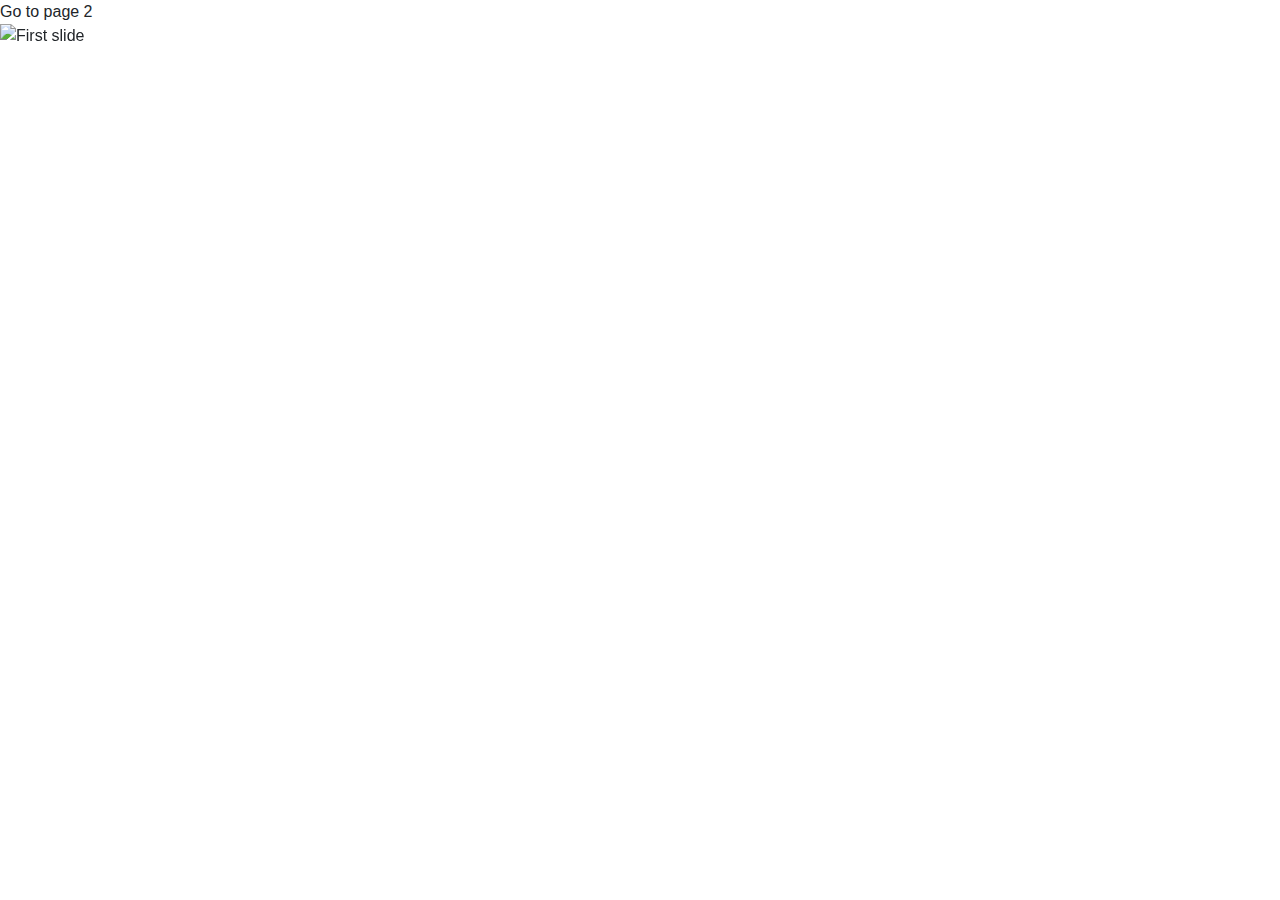
==== first-page.html @ 1d710f5e "rename files" ====
<!DOCTYPE html>
<html lang="en">

<head>
    <meta charset="UTF-8">
    <meta name="viewport" content="width=device-width, initial-scale=1.0">
    <meta http-equiv="X-UA-Compatible" content="ie=edge">
    <title>Part 1</title>
    <link rel="stylesheet" href="first-page.css">
    <link rel="stylesheet" href="https://maxcdn.bootstrapcdn.com/bootstrap/4.0.0/css/bootstrap.min.css" integrity="sha384-Gn5384xqQ1aoWXA+058RXPxPg6fy4IWvTNh0E263XmFcJlSAwiGgFAW/dAiS6JXm" crossorigin="anonymous">
</head>

<body>
    <a href="second-page.html">Go to page 2</a>
    <div id="carouselExampleIndicators" class="carousel slide" data-ride="carousel">
        <ol class="carousel-indicators">
            <li data-target="#carouselExampleIndicators" data-slide-to="0" class="active"></li>
            <li data-target="#carouselExampleIndicators" data-slide-to="1"></li>
            <li data-target="#carouselExampleIndicators" data-slide-to="2"></li>
            <li data-target="#carouselExampleIndicators" data-slide-to="3"></li>
            <li data-target="#carouselExampleIndicators" data-slide-to="4"></li>
            <li data-target="#carouselExampleIndicators" data-slide-to="5"></li>
        </ol>
        <div class="carousel-inner">
            <div class="carousel-item active">
                <img class="d-block w-100" src="https://s3.amazonaws.com/s3.kluvfm.radio.com/styles/delta__775x515/s3/dreamstime_xxl_45116795.jpg?itok=vnm0zmRE" alt="First slide">
            </div>
            <div class="carousel-item">
                <img class="d-block w-100" src="https://s3.amazonaws.com/s3.kluvfm.radio.com/styles/delta__775x515/s3/dreamstime_xxl_45116795.jpg?itok=vnm0zmRE" alt="Second slide">
            </div>
            <div class="carousel-item">
                <img class="d-block w-100" src="https://s3.amazonaws.com/s3.kluvfm.radio.com/styles/delta__775x515/s3/dreamstime_xxl_45116795.jpg?itok=vnm0zmRE" alt="Third slide">
            </div>
            <div class="carousel-item">
                <img class="d-block w-100" src="https://s3.amazonaws.com/s3.kluvfm.radio.com/styles/delta__775x515/s3/dreamstime_xxl_45116795.jpg?itok=vnm0zmRE" alt="Fourth slide">
            </div>
            <div class="carousel-item">
                <img class="d-block w-100" src="https://s3.amazonaws.com/s3.kluvfm.radio.com/styles/delta__775x515/s3/dreamstime_xxl_45116795.jpg?itok=vnm0zmRE" alt="Fifth slide">
            </div>
        </div>
        <a class="carousel-control-prev" href="#carouselExampleIndicators" role="button" data-slide="prev">
            <span class="carousel-control-prev-icon" aria-hidden="true"></span>
            <span class="sr-only">Previous</span>
        </a>
        <a class="carousel-control-next" href="#carouselExampleIndicators" role="button" data-slide="next">
            <span class="carousel-control-next-icon" aria-hidden="true"></span>
            <span class="sr-only">Next</span>
        </a>
    </div>

    <script src="https://code.jquery.com/jquery-3.2.1.slim.min.js" integrity="sha384-KJ3o2DKtIkvYIK3UENzmM7KCkRr/rE9/Qpg6aAZGJwFDMVNA/GpGFF93hXpG5KkN"
        crossorigin="anonymous"></script>
    <script src="https://cdnjs.cloudflare.com/ajax/libs/popper.js/1.12.9/umd/popper.min.js" integrity="sha384-ApNbgh9B+Y1QKtv3Rn7W3mgPxhU9K/ScQsAP7hUibX39j7fakFPskvXusvfa0b4Q"
        crossorigin="anonymous"></script>
    <script src="https://maxcdn.bootstrapcdn.com/bootstrap/4.0.0/js/bootstrap.min.js" integrity="sha384-JZR6Spejh4U02d8jOt6vLEHfe/JQGiRRSQQxSfFWpi1MquVdAyjUar5+76PVCmYl"
        crossorigin="anonymous"></script>
</body>

</html>
---- first-page.css ----
a, a:hover {
   color: inherit !important;
   text-decoration: none !important;
}
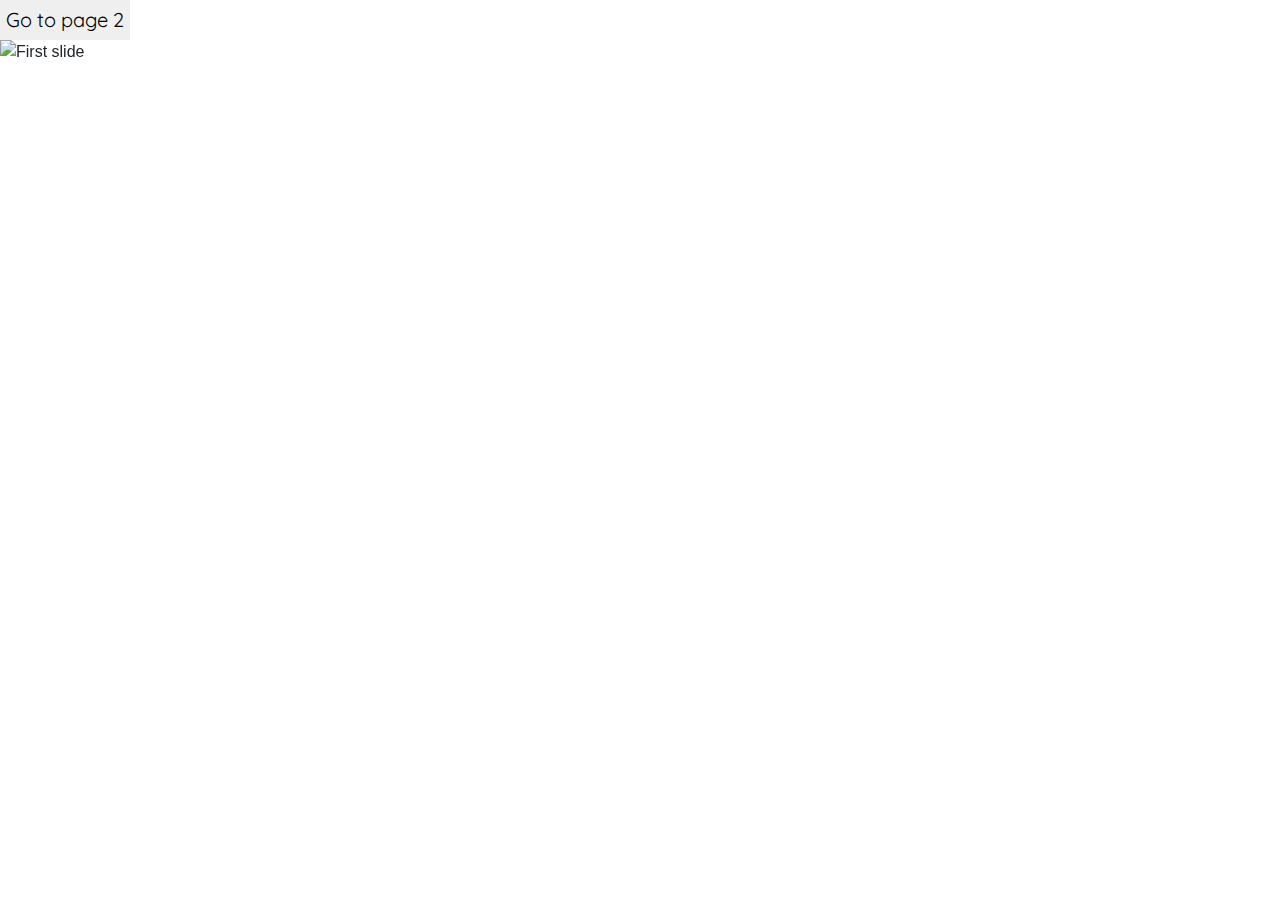
==== commit 15c04ad0: "add autoplay" ====
--- a/first-page.html
+++ b/first-page.html
@@ -7,11 +7,12 @@
     <meta http-equiv="X-UA-Compatible" content="ie=edge">
     <title>Part 1</title>
     <link rel="stylesheet" href="first-page.css">
+    <link href="https://fonts.googleapis.com/css?family=Quicksand" rel="stylesheet">
     <link rel="stylesheet" href="https://maxcdn.bootstrapcdn.com/bootstrap/4.0.0/css/bootstrap.min.css" integrity="sha384-Gn5384xqQ1aoWXA+058RXPxPg6fy4IWvTNh0E263XmFcJlSAwiGgFAW/dAiS6JXm" crossorigin="anonymous">
 </head>
 
 <body>
-    <a href="second-page.html">Go to page 2</a>
+    <button class="page-btn"><a href="second-page.html">Go to page 2</a></button>
     <div id="carouselExampleIndicators" class="carousel slide" data-ride="carousel">
         <ol class="carousel-indicators">
             <li data-target="#carouselExampleIndicators" data-slide-to="0" class="active"></li>
--- a/first-page.css
+++ b/first-page.css
@@ -2,3 +2,10 @@
    color: inherit !important;
    text-decoration: none !important;
 }
+
+.page-btn {
+    border: transparent;
+    height: 40px;
+    font-size: 20px;
+    font-family: 'Quicksand', sans-serif;
+}